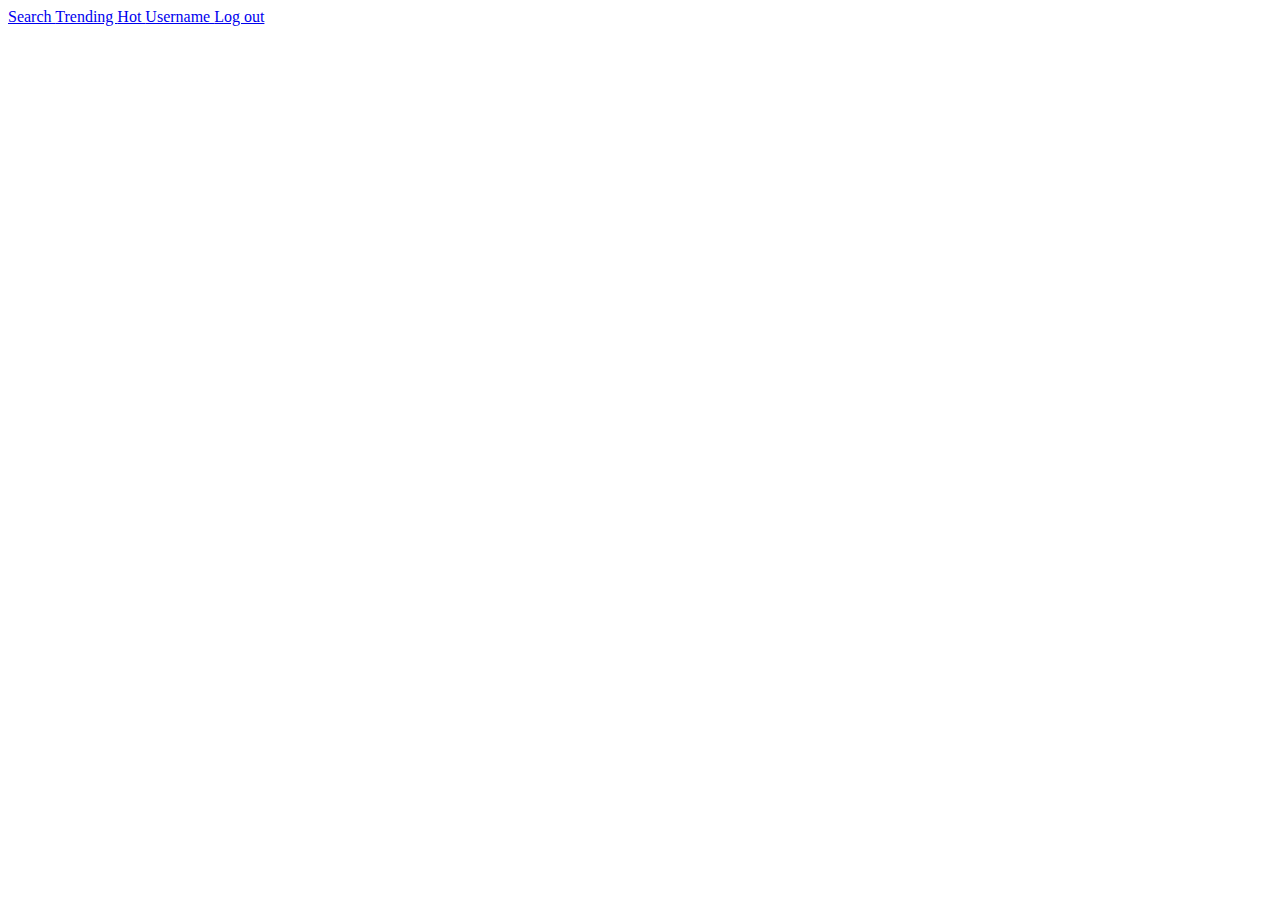
==== index.darkmode.html @ ac885af5 "Update index.darkmode.html" ====
<html>
    <head>
        <title> Not-Youtube-Revival - Home - Lightmode </title>
        <meta name="viewport" content="width=device-width, initial-scale=1.0">
        <link rel="stylesheet" href="../page-styles/darkmode.css">
        <link rel="stylesheet" href="https://fonts.googleapis.com/icon?family=Material+Icons">

        <div class="topnav">
            <a class="text righttopbar" href="../en/search.darkmode.html"> Search </a>
            <a class="text righttopbar" href="#frontpage"> Trending </a>
            <a class="text righttopbar" href="#hot"> Hot </a>
            <a class="text righttopbar" href="#user"> Username </a>
            <a class="text righttopbar" href="#log"> Log out</a>
            <a class="logo lefttopbar" href="../logo.png">
    </head>
    <body>
</html>

    </body>
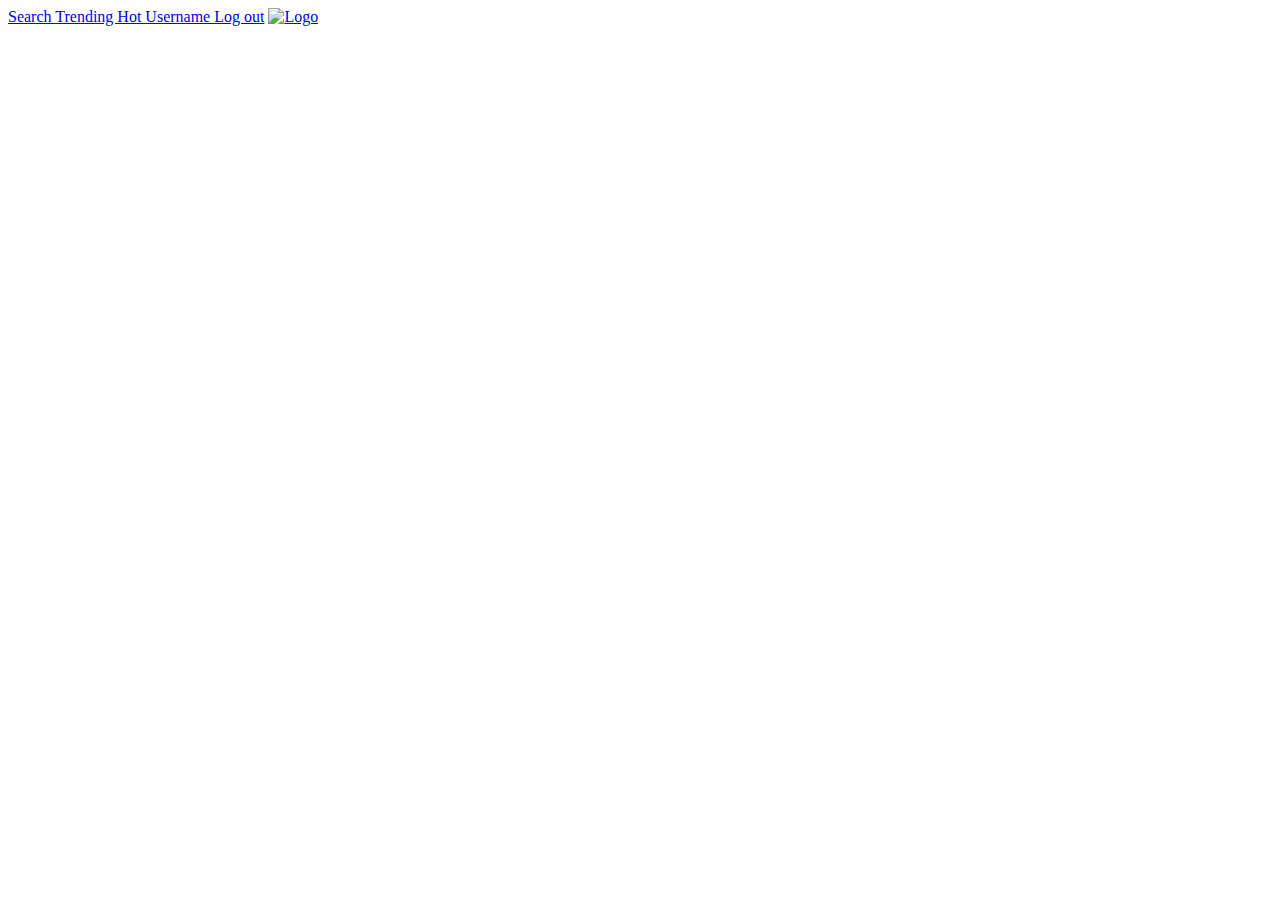
==== commit 6916ae4e: "Update index.darkmode.html" ====
--- a/index.darkmode.html
+++ b/index.darkmode.html
@@ -11,7 +11,7 @@
             <a class="text righttopbar" href="#hot"> Hot </a>
             <a class="text righttopbar" href="#user"> Username </a>
             <a class="text righttopbar" href="#log"> Log out</a>
-            <a class="logo lefttopbar" href="../logo.png">
+            <a class="logo lefttopbar" href="../index.html"> <img alt="Logo" src="../logo.png"> </a>
     </head>
     <body>
 </html>
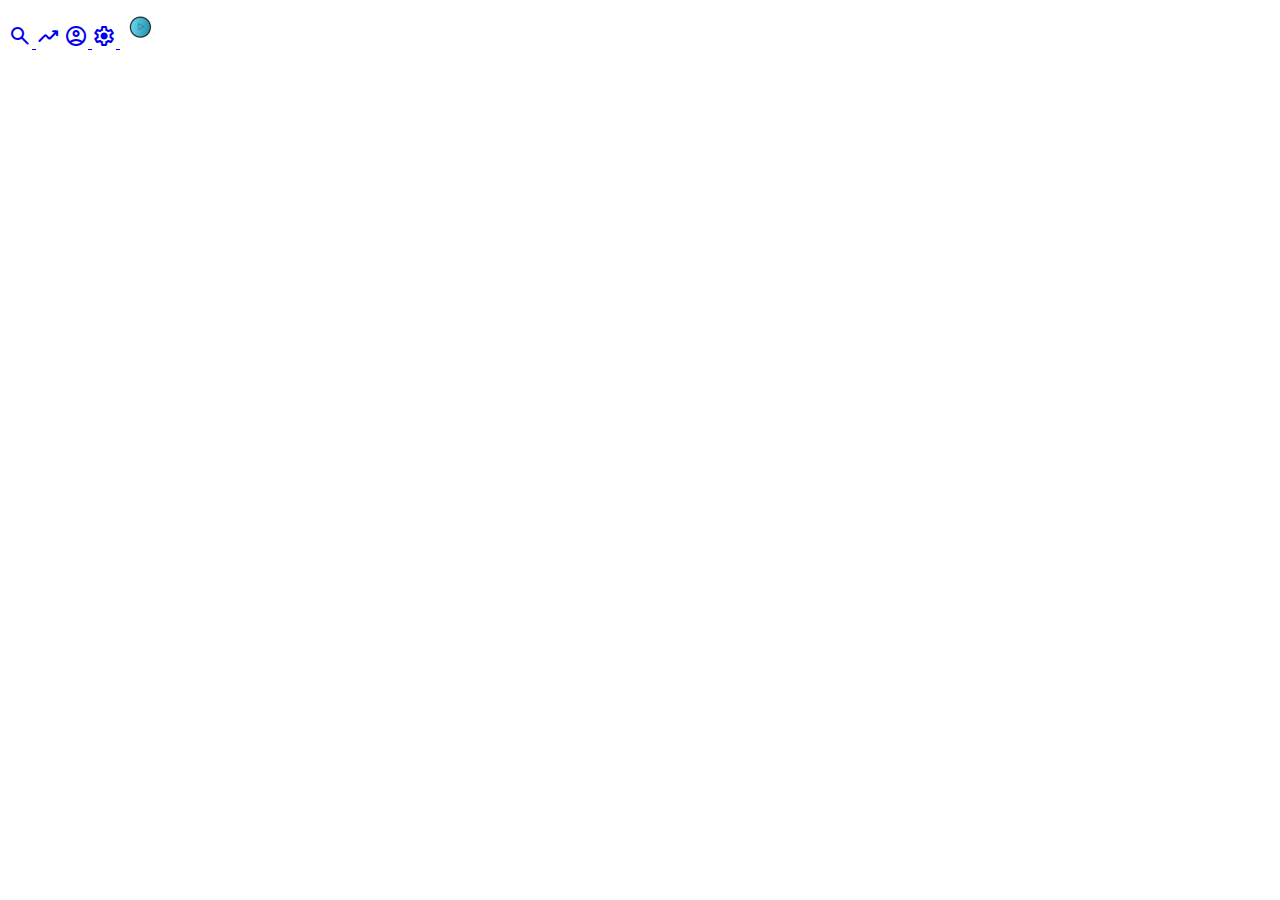
==== commit 51ef0768: "Fixed some stuff" ====
--- a/index.darkmode.html
+++ b/index.darkmode.html
@@ -1,19 +1,17 @@
 <html>
     <head>
-        <title> Not-Youtube-Revival - Home - Lightmode </title>
+        <title> Not-Youtube-Revival - Home </title>
         <meta name="viewport" content="width=device-width, initial-scale=1.0">
-        <link rel="stylesheet" href="../page-styles/darkmode.css">
-        <link rel="stylesheet" href="https://fonts.googleapis.com/icon?family=Material+Icons">
-
-        <div class="topnav">
-            <a class="text righttopbar" href="../en/search.darkmode.html"> Search </a>
-            <a class="text righttopbar" href="#frontpage"> Trending </a>
-            <a class="text righttopbar" href="#hot"> Hot </a>
-            <a class="text righttopbar" href="#user"> Username </a>
-            <a class="text righttopbar" href="#log"> Log out</a>
-            <a class="logo lefttopbar" href="../index.html"> <img alt="Logo" src="../logo.png"> </a>
+        <link rel="stylesheet" href="page-styles/darkmode.css">
+        <link rel="stylesheet" href="https://fonts.googleapis.com/css2?family=Material+Symbols+Rounded:opsz,wght,FILL,GRAD@20..48,100..700,0..1,-50..200" />
     </head>
     <body>
-</html>
-
+        <div class="topnav">
+            <a class="text righttopbar" href="../search.darkmode.html"> <span class="material-symbols-rounded">search</span> </a>
+            <a class="text righttopbar" href="#frontpage"> <span class="material-symbols-rounded">trending_up</span></a>
+            <a class="text righttopbar" href="#user"> <span class="material-symbols-rounded">account_circle</span> </a>
+            <a class="text righttopbar" href="#settings"> <span class="material-symbols-rounded">settings</span> </a>
+            <a class="logo lefttopbar" href="index.html"> <img alt="Logo" src="logo.png"> </a>
+        </div>
     </body>
+</html>